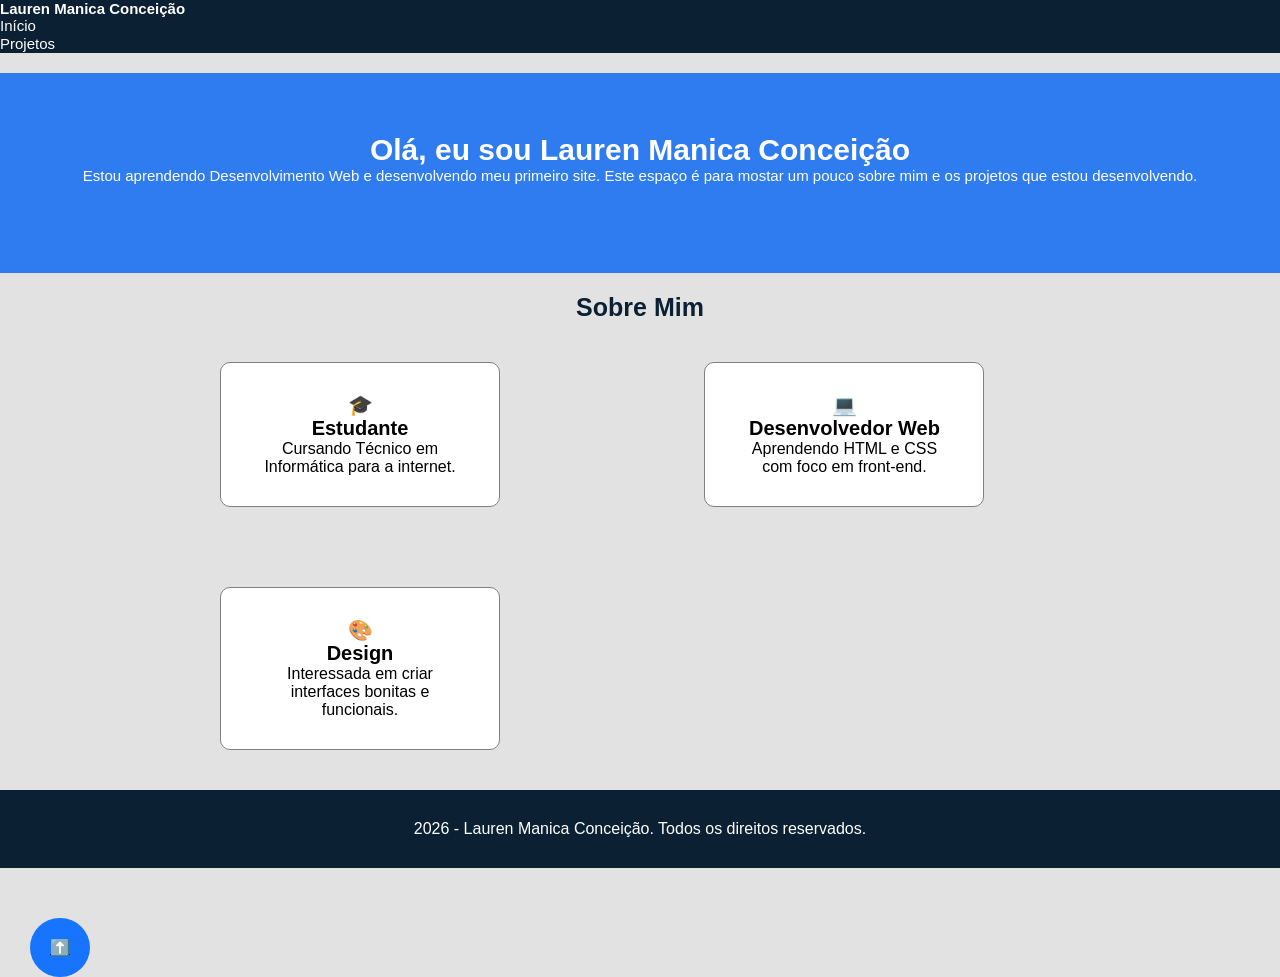
==== Index.html @ 6eb1c0fd "Adicionando páginas antigas" ====
<!DOCTYPE html>
<html>
    <head>
        <title>Portifólio -  Lauren Conceição</title>
        <meta charset="utf-8">
        <style>
            *{
                margin: 0;
                box-sizing: border-box;
                font-family: Arial, Helvetica, sans-serif;
            }
            body{
                background-color: rgb(226, 226, 226);
            }
            #Topo{
                background-color: rgb(11, 33, 51);
                color: white;
}
            #Topo h1{
                font-size: 15px;
            }
            #Topo a{
                text-decoration: none;
                color: white;
                font-size: 15px;
                display: inline;
            }
            #Inline {
                display: inline;
            }
            #Cabeçalho{
                text-align:center;
                font-size: 15px;
                background-color: rgb(47, 124, 240);
                color: white;
                align-items: center;
                height: 200px;
                margin: 20px 0;
                padding: 10px 50px;
            }
            .TCabeçalho{
                margin: 50px 0 40px 0;
            }
            .TSobreMim{
                color:rgb(11, 33, 51);
                text-align: center;
                font-size: 25px;
            }
            .Container{
                display: inline-block;
                align-items: baseline;
                margin: 0 0 0 120px;
            }
            .Card h1{
                font-size: 20px;
            }
            .Card{
                width: 280px;
                padding:30px;
                border: 1px solid grey;
                border-radius: 10px;
                background-color: white;
                margin: 40px 100px;
                display: inline-block;
                text-align: center;
            }
            footer{
                background-color: rgb(11, 33, 51);
                color: white;
                padding: 30px;
                text-align: center;
            }
            .Voltar{
                background-color: rgb(23, 116, 255);
                border-radius: 50px;
                position: fixed;
                padding: 20px;
                margin: 80px 0 110px 0;
                position: absolute;
            }
        </style>
    </head>
    <body>
        <div id="Topo">
            <div id="Inline">
                <h1>Lauren Manica Conceição</h1>
                <nav><a href="Index.html">Início</a></nav>
                <nav><a href="Projetos.html">Projetos</a></div><nav>
            </div>
        </div>
        <main>
            <div id="Cabeçalho">
                <div class="TCabeçalho">
                    <h1>Olá, eu sou Lauren Manica Conceição</h1>
                    <p>Estou aprendendo Desenvolvimento Web e desenvolvendo meu primeiro site.
                        Este espaço é para mostar um pouco sobre mim e os projetos que estou desenvolvendo.
                    </p>
                </div>
            </div>
            <section id="SobreMim">
                <h1 class="TSobreMim">Sobre Mim</h1>
                <div class="Container">
                    <div class="Card">
                        <h1>🎓</h1>
                        <h1>Estudante</h1>
                        <p>Cursando Técnico em Informática para a internet.</p>
                    </div>
                    <div class="Card">
                        <h1>💻</h1>
                        <h1>Desenvolvedor Web</h1>
                        <p>Aprendendo HTML e CSS com foco em front-end.</p>
                    </div>
                    <div class="Card">
                        <h1>🎨</h1>
                        <h1>Design</h1>
                        <p>Interessada em criar interfaces bonitas e funcionais.</p>
                    </div>
                <div>
            </section>
        </main>
    </body>
    <footer>
        <p>2026 - Lauren Manica Conceição. Todos os direitos reservados.</p>
        <div class="Voltar">
                <nav><a href="#Topo">⬆️</a></nav>
        </div>
    </footer>
</html>
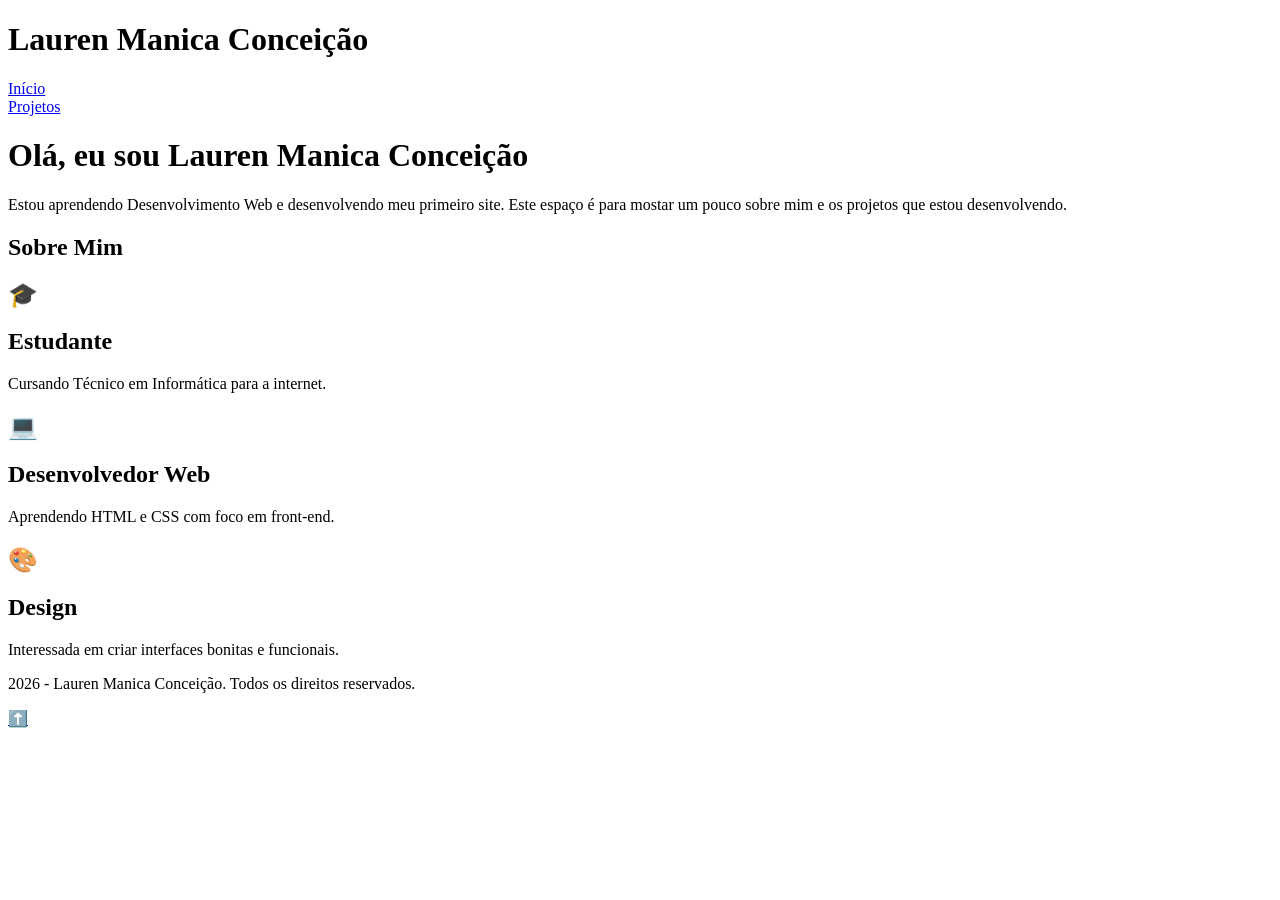
==== commit a80f2543: "Criando separação para Style.css" ====
--- a/Index.html
+++ b/Index.html
@@ -3,82 +3,6 @@
     <head>
         <title>Portifólio -  Lauren Conceição</title>
         <meta charset="utf-8">
-        <style>
-            *{
-                margin: 0;
-                box-sizing: border-box;
-                font-family: Arial, Helvetica, sans-serif;
-            }
-            body{
-                background-color: rgb(226, 226, 226);
-            }
-            #Topo{
-                background-color: rgb(11, 33, 51);
-                color: white;
-}
-            #Topo h1{
-                font-size: 15px;
-            }
-            #Topo a{
-                text-decoration: none;
-                color: white;
-                font-size: 15px;
-                display: inline;
-            }
-            #Inline {
-                display: inline;
-            }
-            #Cabeçalho{
-                text-align:center;
-                font-size: 15px;
-                background-color: rgb(47, 124, 240);
-                color: white;
-                align-items: center;
-                height: 200px;
-                margin: 20px 0;
-                padding: 10px 50px;
-            }
-            .TCabeçalho{
-                margin: 50px 0 40px 0;
-            }
-            .TSobreMim{
-                color:rgb(11, 33, 51);
-                text-align: center;
-                font-size: 25px;
-            }
-            .Container{
-                display: inline-block;
-                align-items: baseline;
-                margin: 0 0 0 120px;
-            }
-            .Card h1{
-                font-size: 20px;
-            }
-            .Card{
-                width: 280px;
-                padding:30px;
-                border: 1px solid grey;
-                border-radius: 10px;
-                background-color: white;
-                margin: 40px 100px;
-                display: inline-block;
-                text-align: center;
-            }
-            footer{
-                background-color: rgb(11, 33, 51);
-                color: white;
-                padding: 30px;
-                text-align: center;
-            }
-            .Voltar{
-                background-color: rgb(23, 116, 255);
-                border-radius: 50px;
-                position: fixed;
-                padding: 20px;
-                margin: 80px 0 110px 0;
-                position: absolute;
-            }
-        </style>
     </head>
     <body>
         <div id="Topo">
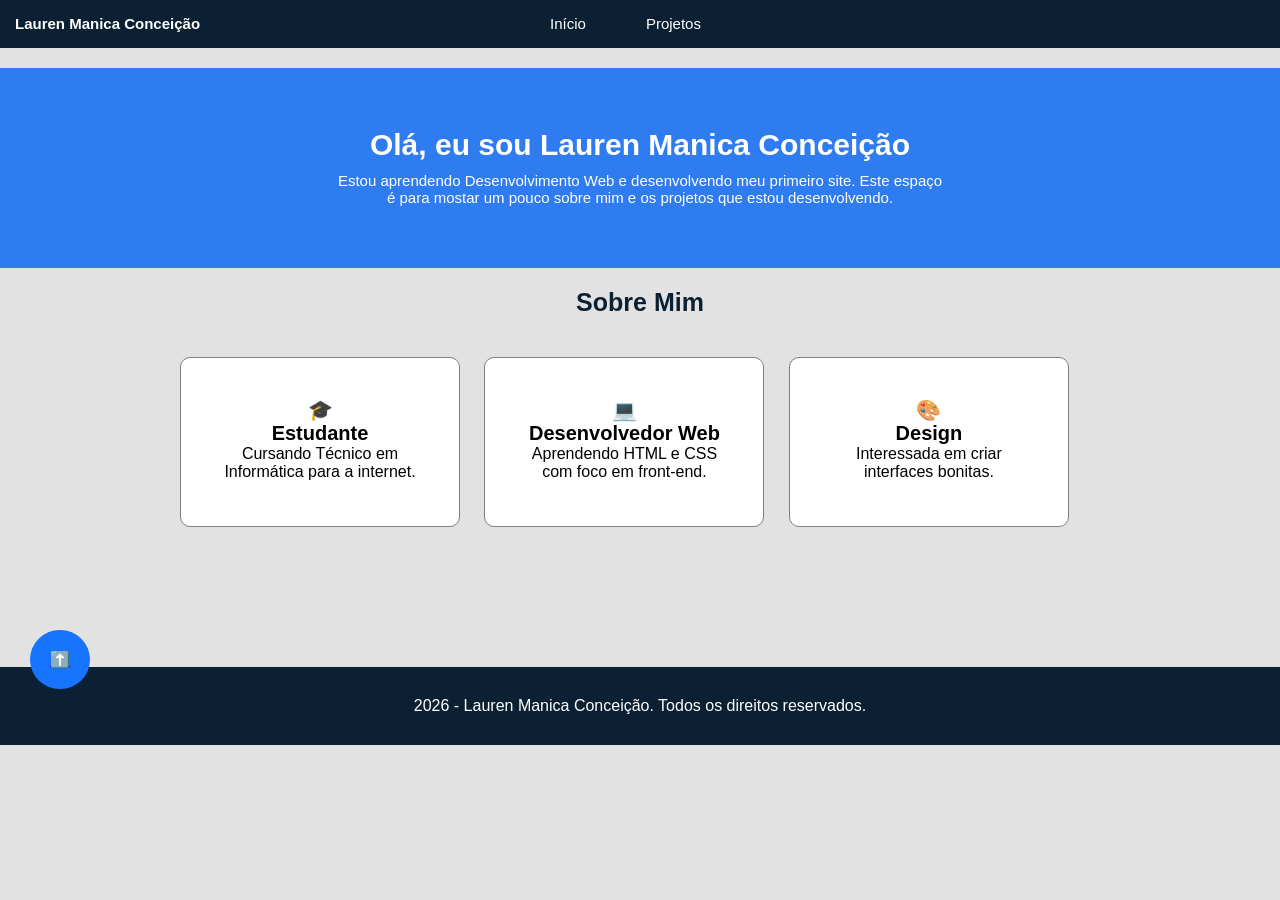
==== commit 6a53120a: "Mudanças para Recuperação" ====
--- a/Index.html
+++ b/Index.html
@@ -1,28 +1,28 @@
 <!DOCTYPE html>
 <html>
     <head>
-        <title>Portifólio -  Lauren Conceição</title>
+        <title>Portifólio -  Lauren Manica Conceição</title>
         <meta charset="utf-8">
+        <link rel="stylesheet" href="Style.css">
     </head>
-    <body>
-        <div id="Topo">
-            <div id="Inline">
+    <body id="Topo">
+        <div id="Barra">
                 <h1>Lauren Manica Conceição</h1>
-                <nav><a href="Index.html">Início</a></nav>
-                <nav><a href="Projetos.html">Projetos</a></div><nav>
-            </div>
+                <div id="Links">
+                    <nav><a href="Index.html">Início</a></nav>
+                    <nav><a href="Projetos.html">Projetos</a></nav>
+                </div>
         </div>
         <main>
             <div id="Cabeçalho">
                 <div class="TCabeçalho">
                     <h1>Olá, eu sou Lauren Manica Conceição</h1>
-                    <p>Estou aprendendo Desenvolvimento Web e desenvolvendo meu primeiro site.
-                        Este espaço é para mostar um pouco sobre mim e os projetos que estou desenvolvendo.
+                    <p>Estou aprendendo Desenvolvimento Web e desenvolvendo meu primeiro site. Este espaço<br> é para mostar um pouco sobre mim e os projetos que estou desenvolvendo.
                     </p>
                 </div>
             </div>
+            <h1 class="TSobreMim">Sobre Mim</h1>
             <section id="SobreMim">
-                <h1 class="TSobreMim">Sobre Mim</h1>
                 <div class="Container">
                     <div class="Card">
                         <h1>🎓</h1>
@@ -37,7 +37,7 @@
                     <div class="Card">
                         <h1>🎨</h1>
                         <h1>Design</h1>
-                        <p>Interessada em criar interfaces bonitas e funcionais.</p>
+                        <p>Interessada em criar interfaces bonitas.</p>
                     </div>
                 <div>
             </section>
--- a/Style.css
+++ b/Style.css
@@ -0,0 +1,156 @@
+*{
+                margin: 0;
+                box-sizing: border-box;
+                font-family: Arial, Helvetica, sans-serif;
+            }
+            body{
+                background-color: rgb(226, 226, 226);
+                scroll-behavior: smooth;
+            }
+            #Barra{
+                background-color: rgb(11, 33, 51);
+                color: white;
+                display: flex;
+                padding: 15px;
+}
+            #Barra h1{
+                font-size: 15px;
+            }
+            #Barra a{
+                text-decoration: none;
+                color: white;
+                font-size: 15px;
+            }
+            #Barra #Links{
+                margin-left: 350px;
+                display: flex;
+                gap: 60px;
+            }
+            #Inline {
+                display: flexbox;
+            }
+            #Cabeçalho{
+                text-align:center;
+                font-size: 15px;
+                background-color: rgb(47, 124, 240);
+                color: white;
+                align-items: center;
+                height: 200px;
+                margin: 20px 0;
+                padding: 10px 50px;
+            }
+            .Container{
+                display: flex;
+            }
+            .TCabeçalho h1 {
+                margin: 10px;
+            }
+            .TCabeçalho{
+                margin: 50px 0 40px 0;
+            }
+            .TSobreMim{
+                color:rgb(11, 33, 51);
+                text-align: center;
+                font-size: 25px;
+            }
+            .Container{
+                display: inline-block;
+                align-items: baseline;
+                margin: 0 0 0 120px;
+                justify-content: baseline;
+            }
+            .Container2LI{
+                display: block;
+                align-items: baseline;
+                margin: 0 0 0 300px;
+                justify-content: baseline;
+            }
+            .TextoCard{
+                margin-top: 20px;
+            }
+            .Divisao1{
+                margin-left: 300px;
+            }
+            .Divisao2{
+                margin-left: 300px;
+            }
+            .Card2{
+                width: 280px;
+                padding:40px;
+                border: 1px solid grey;
+                border-radius: 10px;
+                background-color: white;
+                margin: 40px 10px;
+                display: inline-block;
+                text-align: center;
+                height: 230px;
+            }
+            .MeusProjetosT{
+                text-align: center;
+                margin-top: 20px;
+            }
+            .Ilustração{
+                height: 20px;
+                background-color: rgb(178, 176, 176);
+                height: 80px;
+                margin-bottom: 10px;
+                border-radius: 10px;
+            }
+            .Badge{
+                background-color: orangered;
+                padding: 10px;
+                font-weight: bold; 
+                width: 68px;
+                border-radius: 40px;
+                position: relative;
+                top: -60px;
+                left: 200px;
+            }
+            .Badge p {
+                margin-top: 0;
+            }
+            .Card2 p,
+            .Card2 h1{
+                margin: -10px;
+            }
+            .Card2 p {
+                margin-top: 10px;
+            }
+            .Card h1{
+                font-size: 20px;
+            }
+            .Card2 h1{
+                font-size: 20px;
+            }
+            #SobreMim {
+                display: flex;
+                margin-left: 50px;
+            }
+            .Card{
+                width: 280px;
+                padding:40px;
+                border: 1px solid grey;
+                border-radius: 10px;
+                background-color: white;
+                margin: 40px 10px;
+                display: inline-block;
+                text-align: center;
+                height: 170px;
+            }
+            footer{
+                background-color: rgb(11, 33, 51);
+                color: white;
+                padding: 30px;
+                text-align: center;
+                top: 100px;
+                position: relative;
+            }
+            .Voltar{
+                background-color: rgb(23, 116, 255);
+                border-radius: 50px;
+                position: fixed;
+                padding: 20px;
+                margin: 80px 0 110px 0;
+                top: 550px;
+                z-index: 1;
+            }
